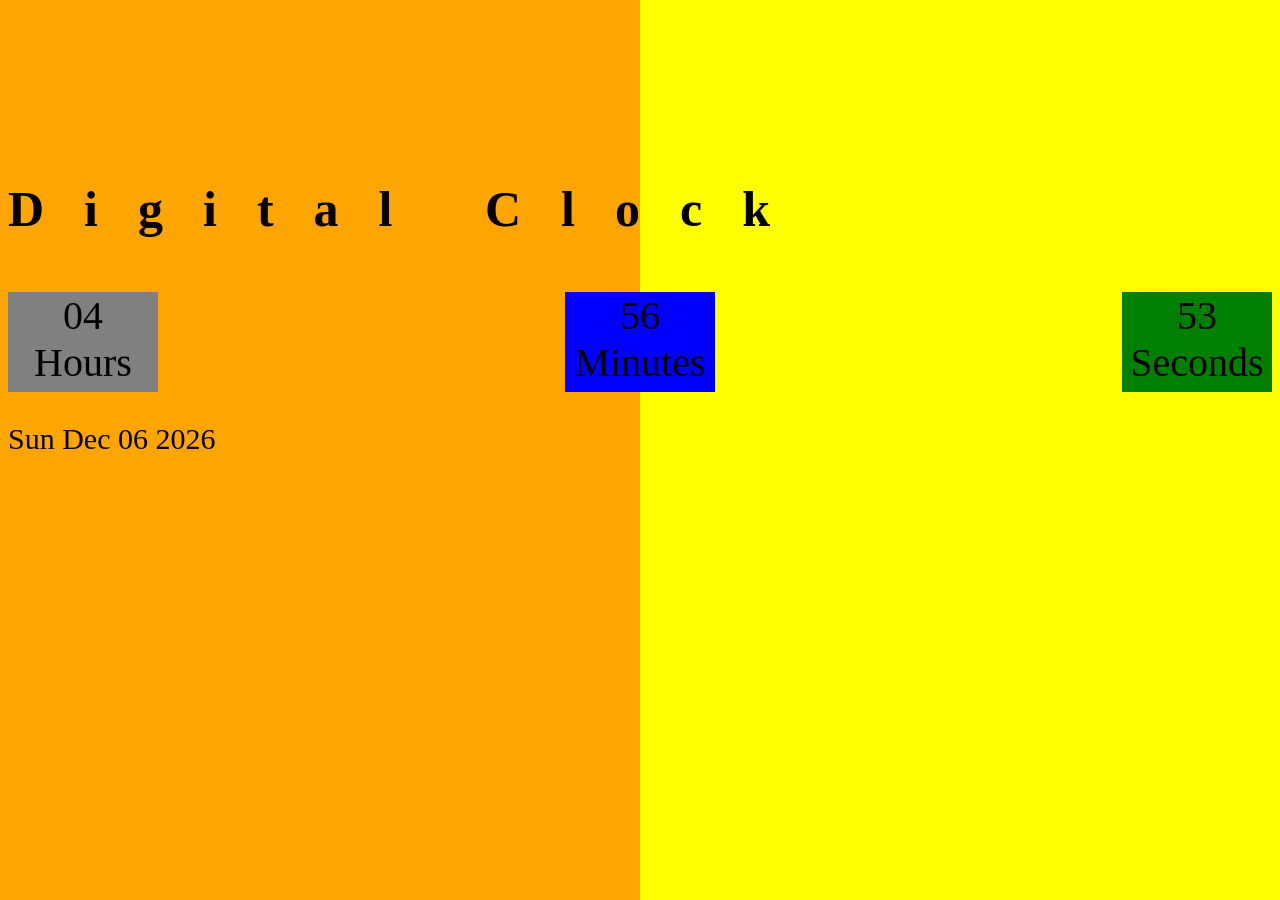
==== index.html @ 1d424049 "Rename clock.html to index.html" ====
<!DOCTYPE html>
<html lang="en">
<head>
    <meta charset="UTF-8">
    <meta name="viewport" content="width=device-width, initial-scale=1.0">
    <title>Document</title>
    <link rel="stylesheet" href="./clock.css" />
</head>
<body>
    <main class="Clock">
        <h1>Digital Clock</h1>
    
    <section>
        <div class="li">
            <span>00</span>
            <span>Hours</span>
        </div>
        <div class = "li">

            <span>00</span>
            <span>Minutes</span>
        </div>
        <div class="li">
            <span>00</span>
            <span>Seconds</span>
        </div>
    </section>
    <section>
        <p id="date"></p>
    </section>
    </main>
    <script src="./clock.js">
        
    </script>
</body>
</html>
---- clock.css ----
body {
   background-image: linear-gradient(to right, orange 50%, yellow 50%, yellow 100%);
   align-items: center;
   margin-top: 20vh;
   justify-self: center;
}

h1 {
    font-size: 50px;
    letter-spacing: 40px;
}
section {
    align-items: center;
    justify-self: center;
    display: flex;
justify-content: space-between;
gap: 50px;
}

.li {
    display: flex;
    flex-direction: column;
    align-items: center;
    font-size: 40px;
}
div{
    border: 40px;
}
div:first-of-type {
    background-color: grey;
    width: 150px;
height: 100px;
margin-top: 20px;
}
div:last-of-type {
    background-color: green;
    width: 150px;
    height: 100px;
 margin-top: 20px;
}
div:nth-of-type(2){
    background-color: blue;
    width: 150px;
    height: 100px;
 margin-top: 20px;
}
#date {
    font-size: 30px;
}
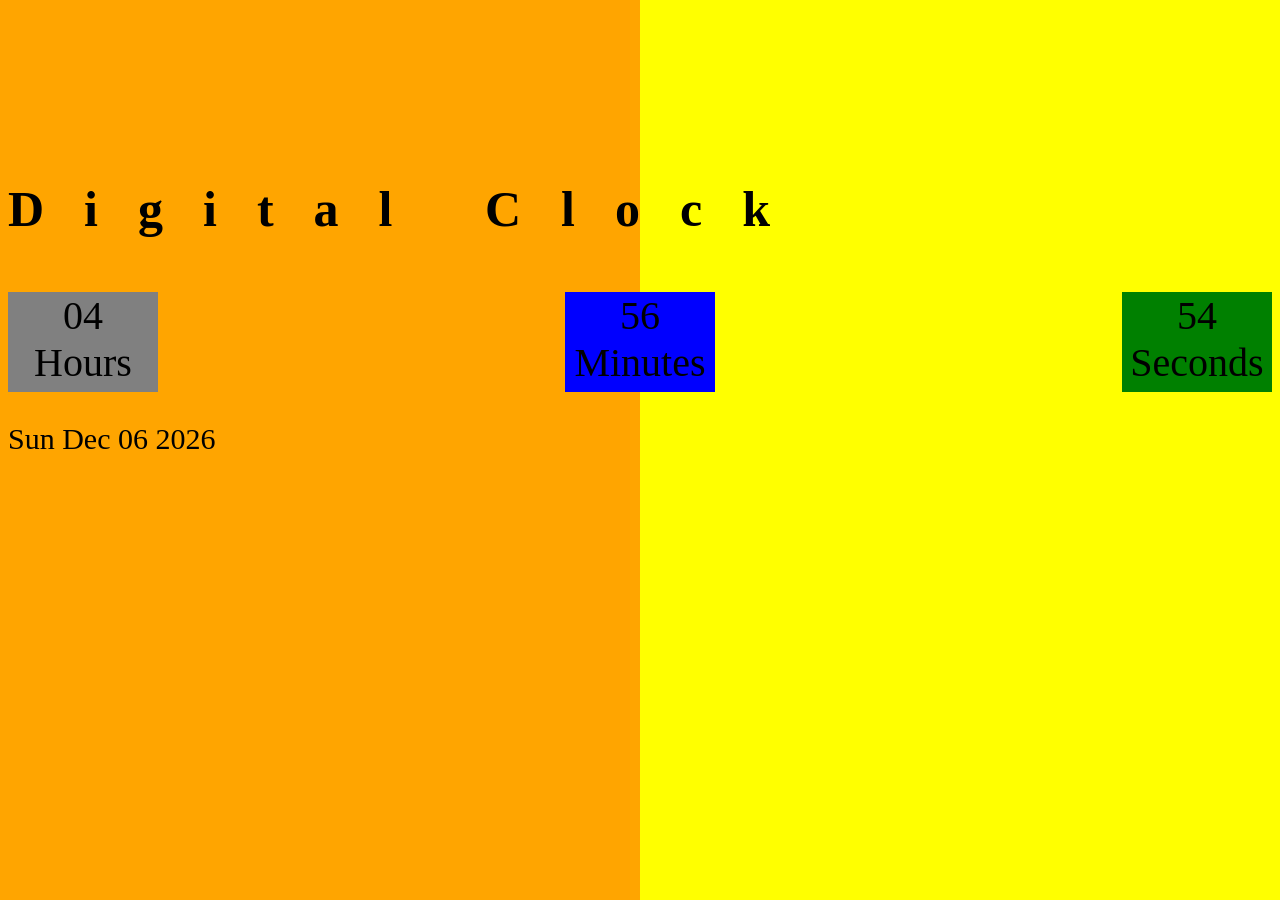
==== commit 97e81144: "Update index.html" ====
--- a/index.html
+++ b/index.html
@@ -7,7 +7,7 @@
     <link rel="stylesheet" href="./clock.css" />
 </head>
 <body>
-    <main class="Clock">
+    <main class="clock">
         <h1>Digital Clock</h1>
     
     <section>
--- a/clock.css
+++ b/clock.css
@@ -48,3 +48,36 @@
 #date {
     font-size: 30px;
 }
+   @media screen and (max-width: 600px){
+     h1{
+        font-size: 30px;
+        text-align: center;
+    }
+
+    .clock{
+        flex-direction: column;
+        align-items: center;
+        gap: 15px;
+    }
+
+    .time-box{
+        width: 80%;
+        padding: 10px;
+    }
+
+    span{
+        font-size: 35px;
+    }
+
+    p{
+        font-size: 14px;
+    }
+
+    #date{
+        font-size: 18px;
+        text-align: center;
+    }
+
+}
+    font-size: 30px;
+}
